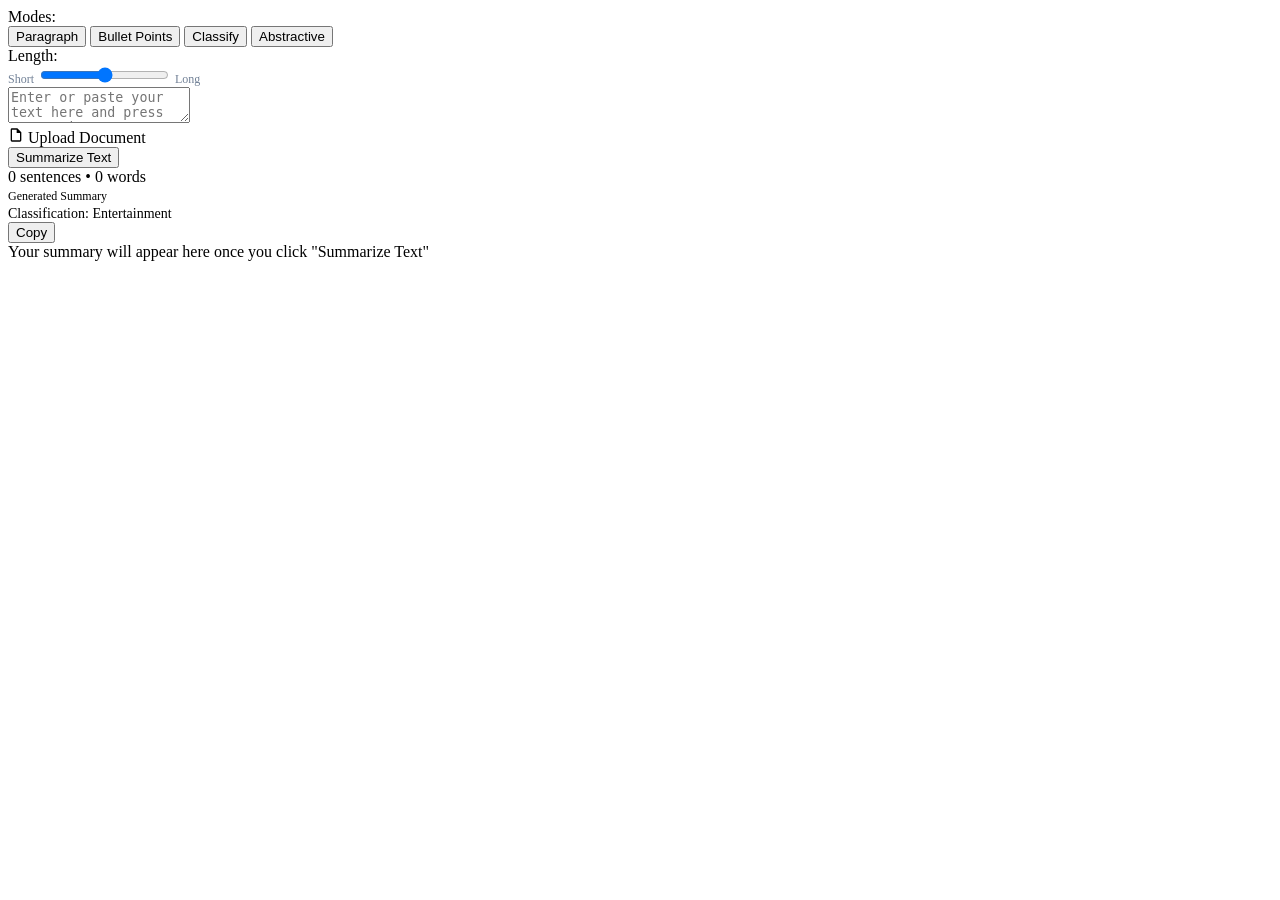
==== src/main/resources/templates/NewUI/index.html @ 2a49bf1e "Refactor and init of New UI" ====
<!DOCTYPE html>
<html lang="en">
<head>
    <meta charset="UTF-8"/>
    <meta name="viewport" content="width=device-width, initial-scale=1.0"/>
    <title>AI Text Summarizer</title>
    <link rel="stylesheet" href="/NewUI/CSS/navbar.css"/>
    <link rel="stylesheet" href="/NewUI/CSS/index.css"/>
</head>
<body>
<!-- Navigation Bar -->
<div th:replace="NewUI/navbar :: navbar"></div>

<div class="main-content">
    <div class="container">
        <div class="controls">
            <div class="mode-container">
                <span>Modes:</span>
                <div class="modes">
                    <button class="mode-btn active" data-mode="paragraph">
                        Paragraph
                    </button>
                    <button class="mode-btn" data-mode="bullets">
                        Bullet Points
                    </button>
                    <button class="mode-btn" data-mode="classify">Classify</button>

                    <button class="mode-btn" data-mode="abstractive">
                        Abstractive
                    </button>
                </div>
            </div>

            <div class="length-control">
                <span class="length-label">Length:</span>
                <div class="slider-container">
                    <span style="font-size: 12px; color: #718096">Short</span>
                    <input
                            type="range"
                            class="slider"
                            min="1"
                            max="3"
                            value="2"
                            id="lengthSlider"
                    />
                    <span style="font-size: 12px; color: #718096">Long</span>
                </div>
            </div>
        </div>

        <div class="content-grid">
            <div class="input-section">
            <textarea
                    class="textarea"
                    id="inputText"
                    placeholder="Enter or paste your text here and press 'Summarize' to get an AI-generated summary..."
            ></textarea>

                <div class="upload-section">
                    <label class="upload-btn" for="fileInput">
                        <svg
                                width="16"
                                height="16"
                                viewBox="0 0 24 24"
                                fill="currentColor"
                        >
                            <path
                                    d="M14,2H6A2,2 0 0,0 4,4V20A2,2 0 0,0 6,22H18A2,2 0 0,0 20,20V8L14,2M18,20H6V4H13V9H18V20Z"
                            />
                        </svg>
                        Upload Document
                    </label>
                    <input
                            type="file"
                            id="fileInput"
                            style="display: none"
                            accept=".txt,.doc,.docx,.pdf"
                    />
                </div>

                <div class="actions">
                    <button class="summarize-btn" id="summarizeBtn">
                        Summarize Text
                    </button>
                    <div class="word-count" id="wordCount">0 sentences • 0 words</div>
                </div>
            </div>

            <div class="output-section" id="outputSection">
                <span class="output-title" style="font-size: 12px">Generated Summary</span>

                <div class="output-header">
                   <div class="output-titles">
                       <span class="output-title"  style="font-size: 14px">Classification: Entertainment</span>

                   </div>
                    <div class="copy-container">
                        <button class="copy-btn" id="copyBtn">Copy</button>
                    </div>
                </div>
                <div class="output-text" id="outputText">
                    <div class="loading">
                        Your summary will appear here once you click "Summarize Text"
                    </div>
                </div>
            </div>
        </div>
    </div>
</div>

<script src="/NewUI/JS/navbar.js"></script>
<script src="/NewUI/JS/index.js"></script>
</body>
</html>
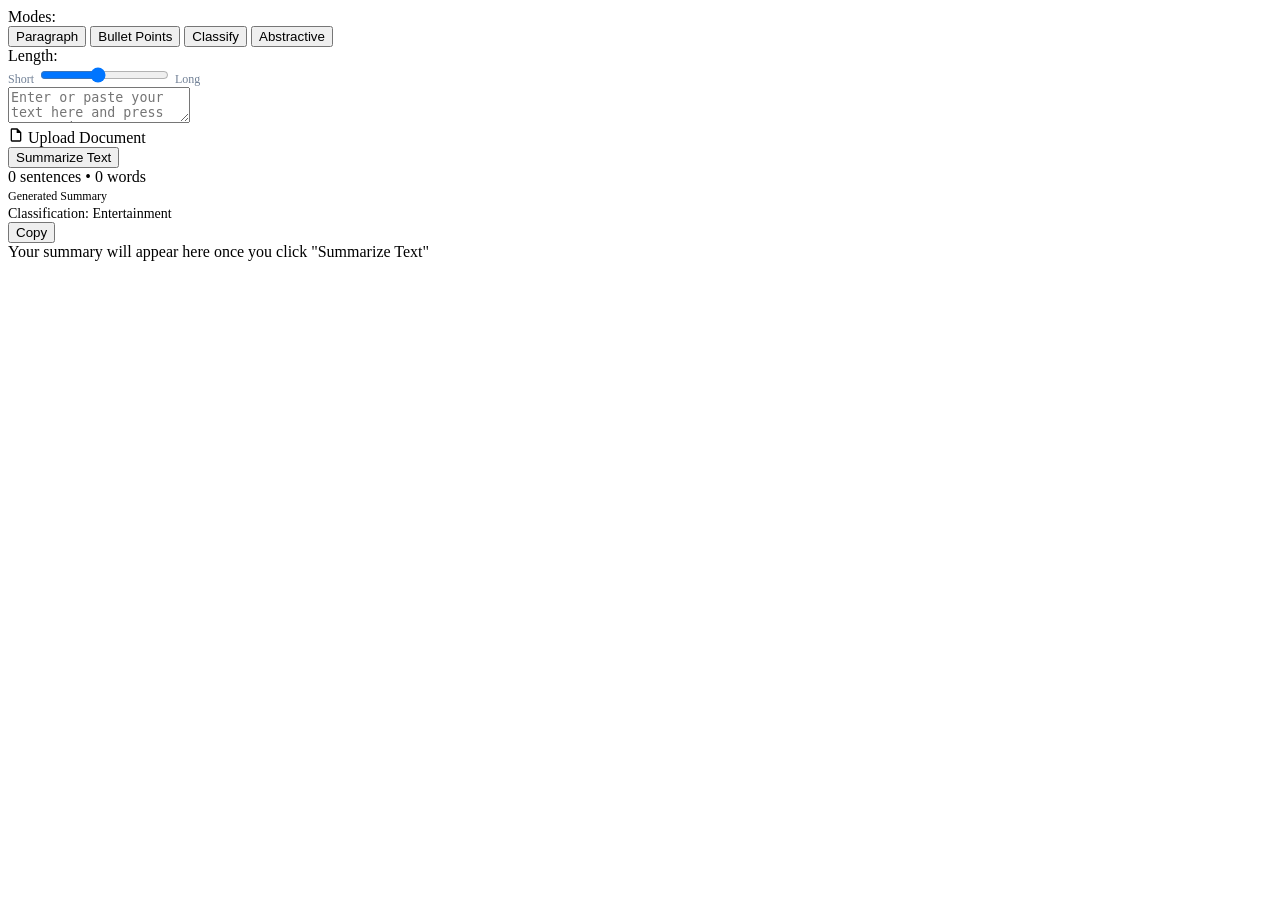
==== commit f1fa9d31: "Refactor and init of New UI" ====
--- a/src/main/resources/templates/NewUI/index.html
+++ b/src/main/resources/templates/NewUI/index.html
@@ -1,114 +1,118 @@
 <!DOCTYPE html>
 <html lang="en">
-<head>
-    <meta charset="UTF-8"/>
-    <meta name="viewport" content="width=device-width, initial-scale=1.0"/>
+  <head>
+    <meta charset="UTF-8" />
+    <meta name="viewport" content="width=device-width, initial-scale=1.0" />
     <title>AI Text Summarizer</title>
-    <link rel="stylesheet" href="/NewUI/CSS/navbar.css"/>
-    <link rel="stylesheet" href="/NewUI/CSS/index.css"/>
-</head>
-<body>
-<!-- Navigation Bar -->
-<div th:replace="NewUI/navbar :: navbar"></div>
+    <link rel="stylesheet" href="/NewUI/CSS/navbar.css" />
+    <link rel="stylesheet" href="/NewUI/CSS/index.css" />
+  </head>
+  <body>
+    <!-- Navigation Bar -->
+    <div th:replace="NewUI/navbar :: navbar"></div>
 
-<div class="main-content">
-    <div class="container">
+    <div class="main-content">
+      <div class="container">
         <div class="controls">
-            <div class="mode-container">
-                <span>Modes:</span>
-                <div class="modes">
-                    <button class="mode-btn active" data-mode="paragraph">
-                        Paragraph
-                    </button>
-                    <button class="mode-btn" data-mode="bullets">
-                        Bullet Points
-                    </button>
-                    <button class="mode-btn" data-mode="classify">Classify</button>
+          <div class="mode-container">
+            <span>Modes:</span>
+            <div class="modes">
+              <button class="mode-btn active" data-mode="paragraph">
+                Paragraph
+              </button>
+              <button class="mode-btn" data-mode="bullets">
+                Bullet Points
+              </button>
+              <button class="mode-btn" data-mode="classify">Classify</button>
 
-                    <button class="mode-btn" data-mode="abstractive">
-                        Abstractive
-                    </button>
-                </div>
+              <button class="mode-btn" data-mode="abstractive">
+                Abstractive
+              </button>
             </div>
+          </div>
 
-            <div class="length-control">
-                <span class="length-label">Length:</span>
-                <div class="slider-container">
-                    <span style="font-size: 12px; color: #718096">Short</span>
-                    <input
-                            type="range"
-                            class="slider"
-                            min="1"
-                            max="3"
-                            value="2"
-                            id="lengthSlider"
-                    />
-                    <span style="font-size: 12px; color: #718096">Long</span>
-                </div>
+          <div class="length-control">
+            <span class="length-label">Length:</span>
+            <div class="slider-container">
+              <span style="font-size: 12px; color: #718096">Short</span>
+              <input
+                type="range"
+                class="slider"
+                min="1"
+                max="10"
+                value="5"
+                id="lengthSlider"
+              />
+              <span style="font-size: 12px; color: #718096">Long</span>
             </div>
+          </div>
         </div>
 
         <div class="content-grid">
-            <div class="input-section">
+          <div class="input-section">
             <textarea
-                    class="textarea"
-                    id="inputText"
-                    placeholder="Enter or paste your text here and press 'Summarize' to get an AI-generated summary..."
+              class="textarea"
+              id="inputText"
+              placeholder="Enter or paste your text here and press 'Summarize' to get an AI-generated summary..."
             ></textarea>
 
-                <div class="upload-section">
-                    <label class="upload-btn" for="fileInput">
-                        <svg
-                                width="16"
-                                height="16"
-                                viewBox="0 0 24 24"
-                                fill="currentColor"
-                        >
-                            <path
-                                    d="M14,2H6A2,2 0 0,0 4,4V20A2,2 0 0,0 6,22H18A2,2 0 0,0 20,20V8L14,2M18,20H6V4H13V9H18V20Z"
-                            />
-                        </svg>
-                        Upload Document
-                    </label>
-                    <input
-                            type="file"
-                            id="fileInput"
-                            style="display: none"
-                            accept=".txt,.doc,.docx,.pdf"
-                    />
-                </div>
-
-                <div class="actions">
-                    <button class="summarize-btn" id="summarizeBtn">
-                        Summarize Text
-                    </button>
-                    <div class="word-count" id="wordCount">0 sentences • 0 words</div>
-                </div>
+            <div class="upload-section">
+              <label class="upload-btn" for="fileInput">
+                <svg
+                  width="16"
+                  height="16"
+                  viewBox="0 0 24 24"
+                  fill="currentColor"
+                >
+                  <path
+                    d="M14,2H6A2,2 0 0,0 4,4V20A2,2 0 0,0 6,22H18A2,2 0 0,0 20,20V8L14,2M18,20H6V4H13V9H18V20Z"
+                  />
+                </svg>
+                Upload Document
+              </label>
+              <input
+                type="file"
+                id="fileInput"
+                style="display: none"
+                accept=".txt,.doc,.docx,.pdf"
+              />
             </div>
 
-            <div class="output-section" id="outputSection">
-                <span class="output-title" style="font-size: 12px">Generated Summary</span>
+            <div class="actions">
+              <button class="summarize-btn" id="summarizeBtn">
+                Summarize Text
+              </button>
+              <div class="word-count" id="wordCount">0 sentences • 0 words</div>
+            </div>
+          </div>
 
-                <div class="output-header">
-                   <div class="output-titles">
-                       <span class="output-title"  style="font-size: 14px">Classification: Entertainment</span>
+          <div class="output-section" id="outputSection">
+            <span class="output-title" style="font-size: 12px"
+              >Generated Summary</span
+            >
 
-                   </div>
-                    <div class="copy-container">
-                        <button class="copy-btn" id="copyBtn">Copy</button>
-                    </div>
-                </div>
-                <div class="output-text" id="outputText">
-                    <div class="loading">
-                        Your summary will appear here once you click "Summarize Text"
-                    </div>
-                </div>
+            <div class="output-header">
+              <div class="output-titles">
+                <span class="output-title" style="font-size: 14px"
+                  >Classification: Entertainment</span
+                >
+              </div>
+              <div class="copy-container">
+                <button class="copy-btn" id="copyBtn">Copy</button>
+              </div>
             </div>
+            <div class="output-text" id="outputText">
+              <div class="loading">
+                Your summary will appear here once you click "Summarize Text"
+              </div>
+            </div>
+          </div>
         </div>
+      </div>
     </div>
-</div>
 
-<script src="/NewUI/JS/navbar.js"></script>
-<script src="/NewUI/JS/index.js"></script>
-</body>
+    <script src="/NewUI/JS/navbar.js"></script>
+    <script src="/NewUI/JS/index.js"></script>
+    <script src="/NewUI/JS/summarization.js"></script>
+  </body>
 </html>
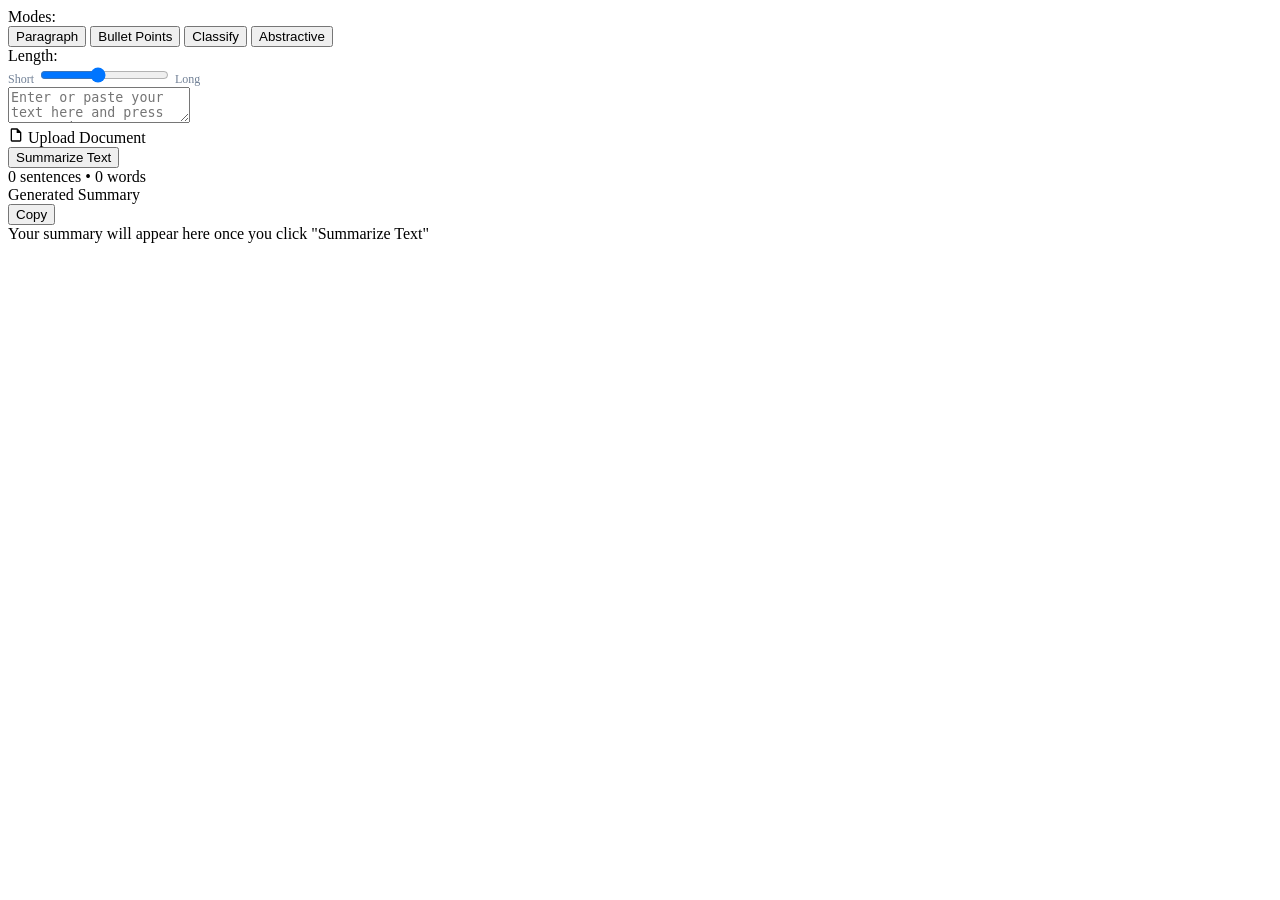
==== commit 27906e4d: "Remove .DS_Store files from repository" ====
--- a/src/main/resources/templates/NewUI/index.html
+++ b/src/main/resources/templates/NewUI/index.html
@@ -1,118 +1,112 @@
 <!DOCTYPE html>
 <html lang="en">
-  <head>
-    <meta charset="UTF-8" />
-    <meta name="viewport" content="width=device-width, initial-scale=1.0" />
+<head>
+    <meta charset="UTF-8"/>
+    <meta name="viewport" content="width=device-width, initial-scale=1.0"/>
     <title>AI Text Summarizer</title>
-    <link rel="stylesheet" href="/NewUI/CSS/navbar.css" />
-    <link rel="stylesheet" href="/NewUI/CSS/index.css" />
-  </head>
-  <body>
-    <!-- Navigation Bar -->
-    <div th:replace="NewUI/navbar :: navbar"></div>
+    <link rel="stylesheet" href="/NewUI/CSS/navbar.css"/>
+    <link rel="stylesheet" href="/NewUI/CSS/index.css"/>
+</head>
+<body>
+<!-- Navigation Bar -->
+<div th:replace="NewUI/navbar :: navbar"></div>
 
-    <div class="main-content">
-      <div class="container">
+<div class="main-content">
+    <div class="container">
         <div class="controls">
-          <div class="mode-container">
-            <span>Modes:</span>
-            <div class="modes">
-              <button class="mode-btn active" data-mode="paragraph">
-                Paragraph
-              </button>
-              <button class="mode-btn" data-mode="bullets">
-                Bullet Points
-              </button>
-              <button class="mode-btn" data-mode="classify">Classify</button>
+            <div class="mode-container">
+                <span>Modes:</span>
+                <div class="modes">
+                    <button class="mode-btn active" data-mode="paragraph">
+                        Paragraph
+                    </button>
+                    <button class="mode-btn" data-mode="bullets">
+                        Bullet Points
+                    </button>
+                    <button class="mode-btn" data-mode="classify">Classify</button>
 
-              <button class="mode-btn" data-mode="abstractive">
-                Abstractive
-              </button>
+                    <button class="mode-btn" data-mode="abstractive">
+                        Abstractive
+                    </button>
+                </div>
             </div>
-          </div>
 
-          <div class="length-control">
-            <span class="length-label">Length:</span>
-            <div class="slider-container">
-              <span style="font-size: 12px; color: #718096">Short</span>
-              <input
-                type="range"
-                class="slider"
-                min="1"
-                max="10"
-                value="5"
-                id="lengthSlider"
-              />
-              <span style="font-size: 12px; color: #718096">Long</span>
+            <div class="length-control">
+                <span class="length-label">Length:</span>
+                <div class="slider-container">
+                    <span style="font-size: 12px; color: #718096">Short</span>
+                    <input
+                            type="range"
+                            class="slider"
+                            min="1"
+                            max="10"
+                            value="5"
+                            id="lengthSlider"
+                    />
+                    <span style="font-size: 12px; color: #718096">Long</span>
+                </div>
             </div>
-          </div>
         </div>
 
         <div class="content-grid">
-          <div class="input-section">
+            <div class="input-section">
             <textarea
-              class="textarea"
-              id="inputText"
-              placeholder="Enter or paste your text here and press 'Summarize' to get an AI-generated summary..."
+                    class="textarea"
+                    id="inputText"
+                    placeholder="Enter or paste your text here and press 'Summarize' to get an AI-generated summary..."
             ></textarea>
 
-            <div class="upload-section">
-              <label class="upload-btn" for="fileInput">
-                <svg
-                  width="16"
-                  height="16"
-                  viewBox="0 0 24 24"
-                  fill="currentColor"
-                >
-                  <path
-                    d="M14,2H6A2,2 0 0,0 4,4V20A2,2 0 0,0 6,22H18A2,2 0 0,0 20,20V8L14,2M18,20H6V4H13V9H18V20Z"
-                  />
-                </svg>
-                Upload Document
-              </label>
-              <input
-                type="file"
-                id="fileInput"
-                style="display: none"
-                accept=".txt,.doc,.docx,.pdf"
-              />
+                <div class="upload-section">
+                    <label class="upload-btn" for="fileInput">
+                        <svg
+                                width="16"
+                                height="16"
+                                viewBox="0 0 24 24"
+                                fill="currentColor"
+                        >
+                            <path
+                                    d="M14,2H6A2,2 0 0,0 4,4V20A2,2 0 0,0 6,22H18A2,2 0 0,0 20,20V8L14,2M18,20H6V4H13V9H18V20Z"
+                            />
+                        </svg>
+                        Upload Document
+                    </label>
+                    <input
+                            type="file"
+                            id="fileInput"
+                            style="display: none"
+                            accept=".txt,.doc,.docx,.pdf"
+                    />
+                </div>
+
+                <div class="actions">
+                    <button class="summarize-btn" id="summarizeBtn">
+                        Summarize Text
+                    </button>
+                    <div class="word-count" id="wordCount">0 sentences • 0 words</div>
+                </div>
             </div>
 
-            <div class="actions">
-              <button class="summarize-btn" id="summarizeBtn">
-                Summarize Text
-              </button>
-              <div class="word-count" id="wordCount">0 sentences • 0 words</div>
+            <div class="output-section" id="outputSection">
+                <div class="output-header">
+                    <div class="output-titles">
+                        <span class="output-title">Generated Summary</span>
+                    </div>
+                    <div class="copy-container">
+                        <button class="copy-btn" id="copyBtn">Copy</button>
+                    </div>
+                </div>
+                <div class="output-text" id="outputText">
+                    <div class="loading">
+                        Your summary will appear here once you click "Summarize Text"
+                    </div>
+                </div>
             </div>
-          </div>
+        </div>
+    </div>
+</div>
 
-          <div class="output-section" id="outputSection">
-            <span class="output-title" style="font-size: 12px"
-              >Generated Summary</span
-            >
-
-            <div class="output-header">
-              <div class="output-titles">
-                <span class="output-title" style="font-size: 14px"
-                  >Classification: Entertainment</span
-                >
-              </div>
-              <div class="copy-container">
-                <button class="copy-btn" id="copyBtn">Copy</button>
-              </div>
-            </div>
-            <div class="output-text" id="outputText">
-              <div class="loading">
-                Your summary will appear here once you click "Summarize Text"
-              </div>
-            </div>
-          </div>
-        </div>
-      </div>
-    </div>
-
-    <script src="/NewUI/JS/navbar.js"></script>
-    <script src="/NewUI/JS/index.js"></script>
-    <script src="/NewUI/JS/summarization.js"></script>
-  </body>
+<script src="/NewUI/JS/navbar.js"></script>
+<script src="/NewUI/JS/index.js"></script>
+<script src="/NewUI/JS/summarization.js"></script>
+</body>
 </html>
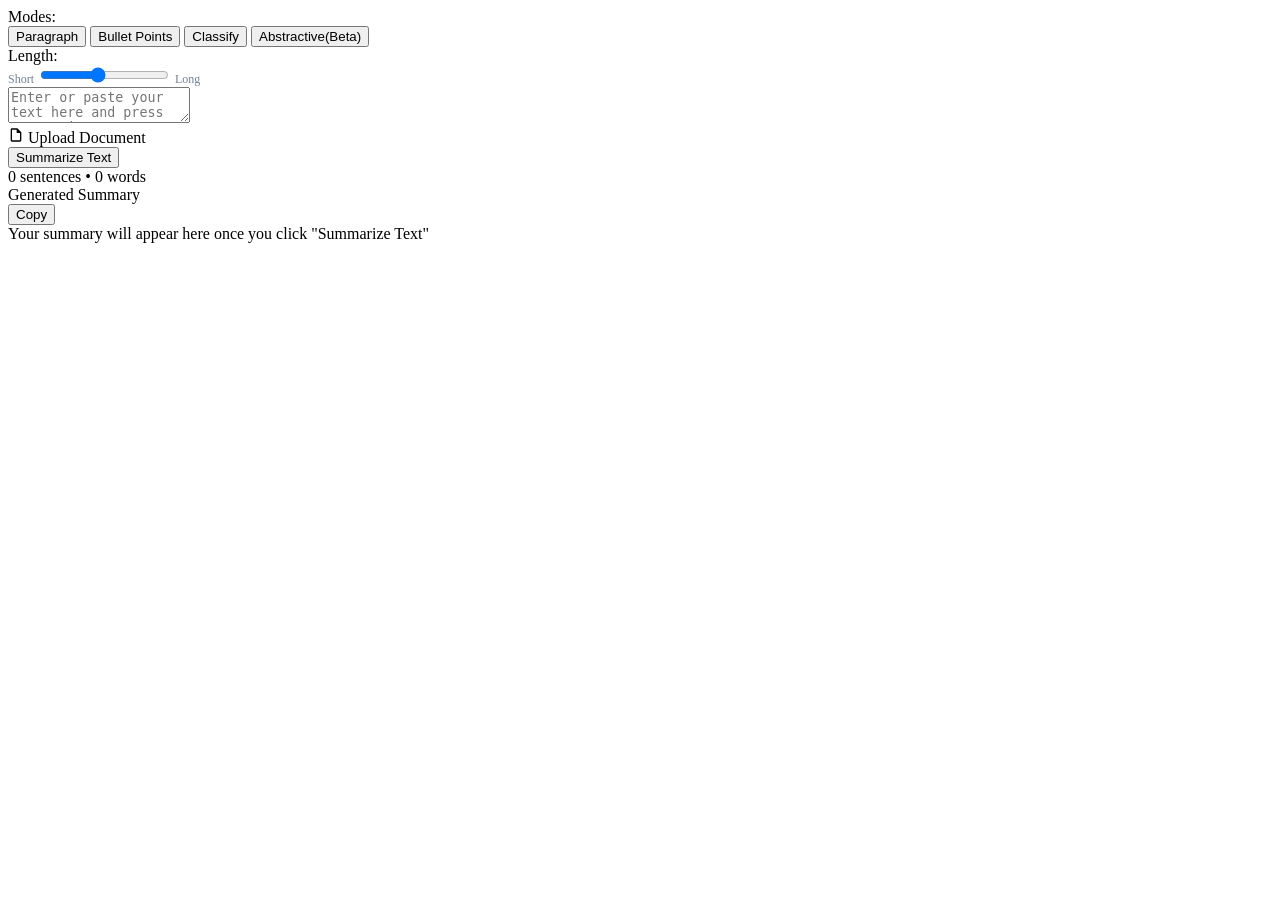
==== commit 1acab456: "feat: update contact information in contact.html; enhance styling in CSS files; refactor JavaScript " ====
--- a/src/main/resources/templates/NewUI/index.html
+++ b/src/main/resources/templates/NewUI/index.html
@@ -26,7 +26,7 @@
                     <button class="mode-btn" data-mode="classify">Classify</button>
 
                     <button class="mode-btn" data-mode="abstractive">
-                        Abstractive
+                        Abstractive(Beta)
                     </button>
                 </div>
             </div>
@@ -53,7 +53,7 @@
             <textarea
                     class="textarea"
                     id="inputText"
-                    placeholder="Enter or paste your text here and press 'Summarize' to get an AI-generated summary..."
+                    placeholder="Enter or paste your text here and press 'Summarize' to get summary..."
             ></textarea>
 
                 <div class="upload-section">
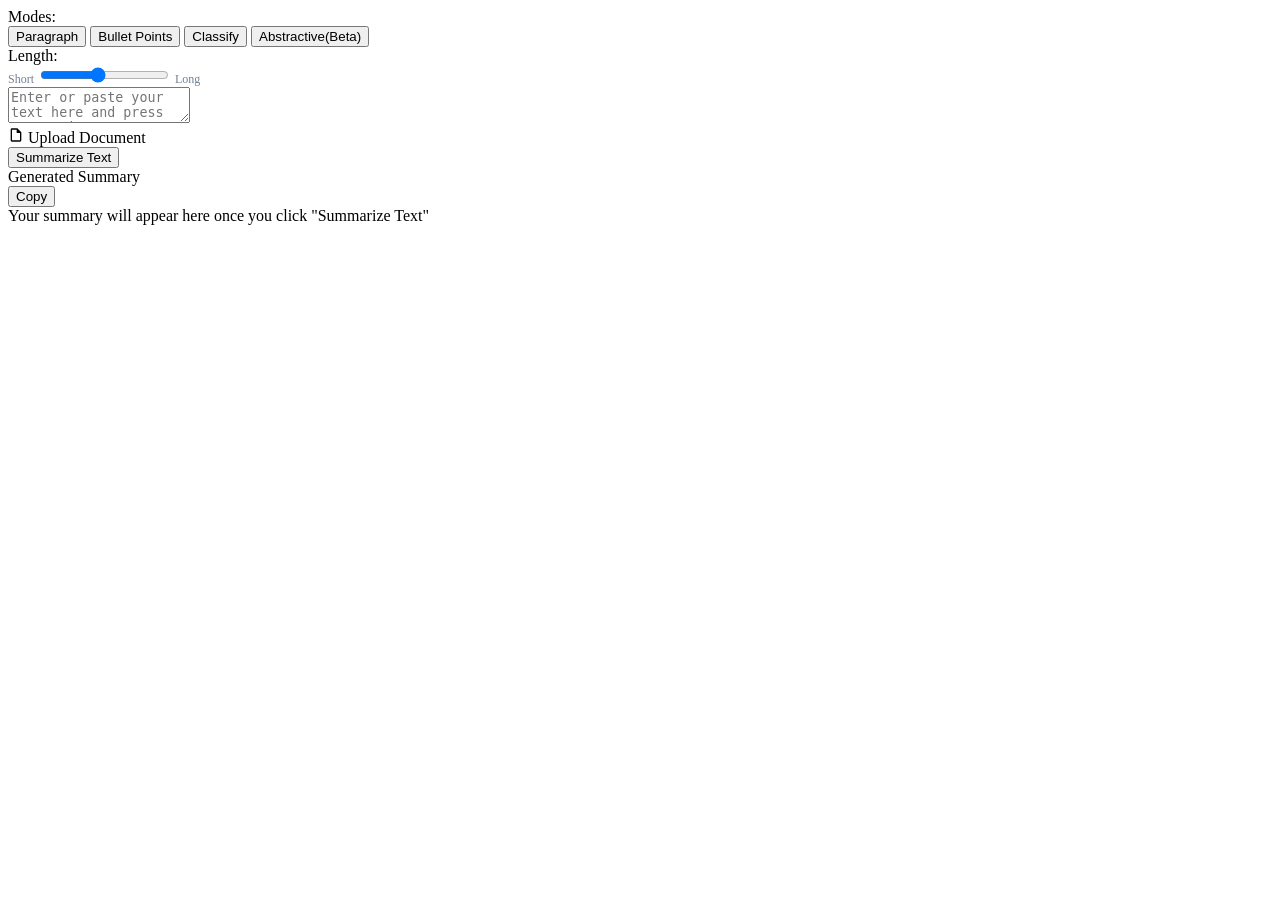
==== commit 6fdfbc5a: "feat: Enhance summarization feature with file upload support and UI improvements - Added FileTextExt" ====
--- a/src/main/resources/templates/NewUI/index.html
+++ b/src/main/resources/templates/NewUI/index.html
@@ -1,112 +1,117 @@
 <!DOCTYPE html>
 <html lang="en">
-<head>
-    <meta charset="UTF-8"/>
-    <meta name="viewport" content="width=device-width, initial-scale=1.0"/>
+  <head>
+    <meta charset="UTF-8" />
+    <meta name="viewport" content="width=device-width, initial-scale=1.0" />
     <title>AI Text Summarizer</title>
-    <link rel="stylesheet" href="/NewUI/CSS/navbar.css"/>
-    <link rel="stylesheet" href="/NewUI/CSS/index.css"/>
-</head>
-<body>
-<!-- Navigation Bar -->
-<div th:replace="NewUI/navbar :: navbar"></div>
+    <link rel="stylesheet" href="/NewUI/CSS/navbar.css" />
+    <link rel="stylesheet" href="/NewUI/CSS/index.css" />
+  </head>
+  <body>
+    <!-- Navigation Bar -->
+    <div th:replace="NewUI/navbar :: navbar"></div>
 
-<div class="main-content">
-    <div class="container">
+    <div class="main-content">
+      <div class="container">
         <div class="controls">
-            <div class="mode-container">
-                <span>Modes:</span>
-                <div class="modes">
-                    <button class="mode-btn active" data-mode="paragraph">
-                        Paragraph
-                    </button>
-                    <button class="mode-btn" data-mode="bullets">
-                        Bullet Points
-                    </button>
-                    <button class="mode-btn" data-mode="classify">Classify</button>
+          <div class="mode-container">
+            <span>Modes:</span>
+            <div class="modes">
+              <button class="mode-btn active" data-mode="paragraph">
+                Paragraph
+              </button>
+              <button class="mode-btn" data-mode="bullets">
+                Bullet Points
+              </button>
+              <button class="mode-btn" data-mode="classify">Classify</button>
 
-                    <button class="mode-btn" data-mode="abstractive">
-                        Abstractive(Beta)
-                    </button>
-                </div>
+              <button class="mode-btn" data-mode="abstractive">
+                Abstractive(Beta)
+              </button>
             </div>
+          </div>
 
-            <div class="length-control">
-                <span class="length-label">Length:</span>
-                <div class="slider-container">
-                    <span style="font-size: 12px; color: #718096">Short</span>
-                    <input
-                            type="range"
-                            class="slider"
-                            min="1"
-                            max="10"
-                            value="5"
-                            id="lengthSlider"
-                    />
-                    <span style="font-size: 12px; color: #718096">Long</span>
-                </div>
+          <div class="length-control">
+            <span class="length-label">Length:</span>
+            <div class="slider-container">
+              <span style="font-size: 12px; color: #718096">Short</span>
+              <input
+                type="range"
+                class="slider"
+                min="1"
+                max="10"
+                value="5"
+                id="lengthSlider"
+              />
+              <span style="font-size: 12px; color: #718096">Long</span>
             </div>
+          </div>
         </div>
 
         <div class="content-grid">
-            <div class="input-section">
+          <div class="input-section">
             <textarea
-                    class="textarea"
-                    id="inputText"
-                    placeholder="Enter or paste your text here and press 'Summarize' to get summary..."
+              class="textarea"
+              id="inputText"
+              placeholder="Enter or paste your text here and press 'Summarize' to get summary..."
             ></textarea>
 
-                <div class="upload-section">
-                    <label class="upload-btn" for="fileInput">
-                        <svg
-                                width="16"
-                                height="16"
-                                viewBox="0 0 24 24"
-                                fill="currentColor"
-                        >
-                            <path
-                                    d="M14,2H6A2,2 0 0,0 4,4V20A2,2 0 0,0 6,22H18A2,2 0 0,0 20,20V8L14,2M18,20H6V4H13V9H18V20Z"
-                            />
-                        </svg>
-                        Upload Document
-                    </label>
-                    <input
-                            type="file"
-                            id="fileInput"
-                            style="display: none"
-                            accept=".txt,.doc,.docx,.pdf"
-                    />
-                </div>
-
-                <div class="actions">
-                    <button class="summarize-btn" id="summarizeBtn">
-                        Summarize Text
-                    </button>
-                    <div class="word-count" id="wordCount">0 sentences • 0 words</div>
-                </div>
+            <div class="upload-section">
+              <label class="upload-btn" for="fileInput">
+                <svg
+                  width="16"
+                  height="16"
+                  viewBox="0 0 24 24"
+                  fill="currentColor"
+                >
+                  <path
+                    d="M14,2H6A2,2 0 0,0 4,4V20A2,2 0 0,0 6,22H18A2,2 0 0,0 20,20V8L14,2M18,20H6V4H13V9H18V20Z"
+                  />
+                </svg>
+                Upload Document
+              </label>
+              <input
+                type="file"
+                id="fileInput"
+                style="display: none"
+                accept=".txt,.doc,.docx,.pdf"
+              />
             </div>
 
-            <div class="output-section" id="outputSection">
-                <div class="output-header">
-                    <div class="output-titles">
-                        <span class="output-title">Generated Summary</span>
-                    </div>
-                    <div class="copy-container">
-                        <button class="copy-btn" id="copyBtn">Copy</button>
-                    </div>
-                </div>
-                <div class="output-text" id="outputText">
-                    <div class="loading">
-                        Your summary will appear here once you click "Summarize Text"
-                    </div>
-                </div>
+            <div class="actions">
+              <button class="summarize-btn" id="summarizeBtn">
+                Summarize Text
+              </button>
+              <div class="word-count" id="wordCount"></div>
             </div>
+          </div>
+
+          <div class="output-section" id="outputSection">
+            <div class="output-header">
+              <div class="output-titles">
+                <span class="output-title">Generated Summary</span>
+              </div>
+              <div class="copy-container">
+                <button class="copy-btn" id="copyBtn">Copy</button>
+              </div>
+            </div>
+            <div class="output-text" id="outputText">
+              <div class="loading">
+                Your summary will appear here once you click "Summarize Text"
+              </div>
+            </div>
+            <div class="outputInfo" id="outputInfo">
+              <span id="reductionRate"></span>
+              <span id="sentenceCount"></span>
+              <span id="wordsCount"></span>
+            </div>
+          </div>
         </div>
+      </div>
     </div>
-</div>
 
-<script src="/NewUI/JS/navbar.js"></script>
-<script src="/NewUI/JS/index.js"></script>
-<script src="/NewUI/JS/summarization.js"></script>
-</body>
+    <script src="/NewUI/JS/navbar.js"></script>
+    <script src="/NewUI/JS/index.js"></script>
+    <script src="/NewUI/JS/summarization.js"></script>
+  </body>
 </html>
